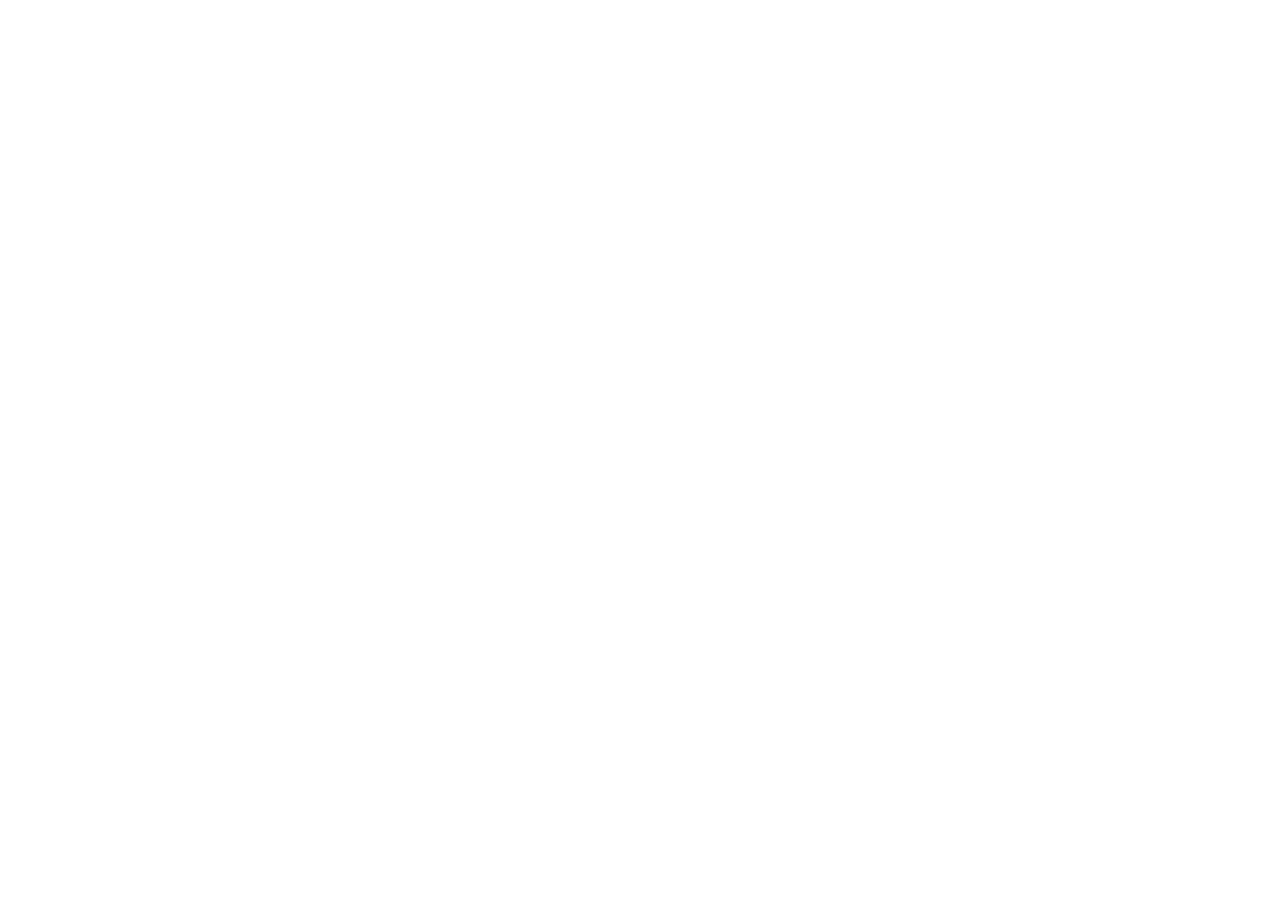
==== index.html @ 85590565 "initial commit" ====
<!DOCTYPE html>
<html lang="en">
<head>
  <meta charset="UTF-8">
  <meta name="viewport" content="width=device-width, initial-scale=1.0">
  <title>Document</title>
</head>
<body>
<!-- initialize- ishga tushirish -->
<!-- stage- saqlashga tayyorlash -->
<!-- commit- nom berib saqlab qoyish -->
<!-- repo - loyihaning boshqacha nomi -->
</body>
</html>
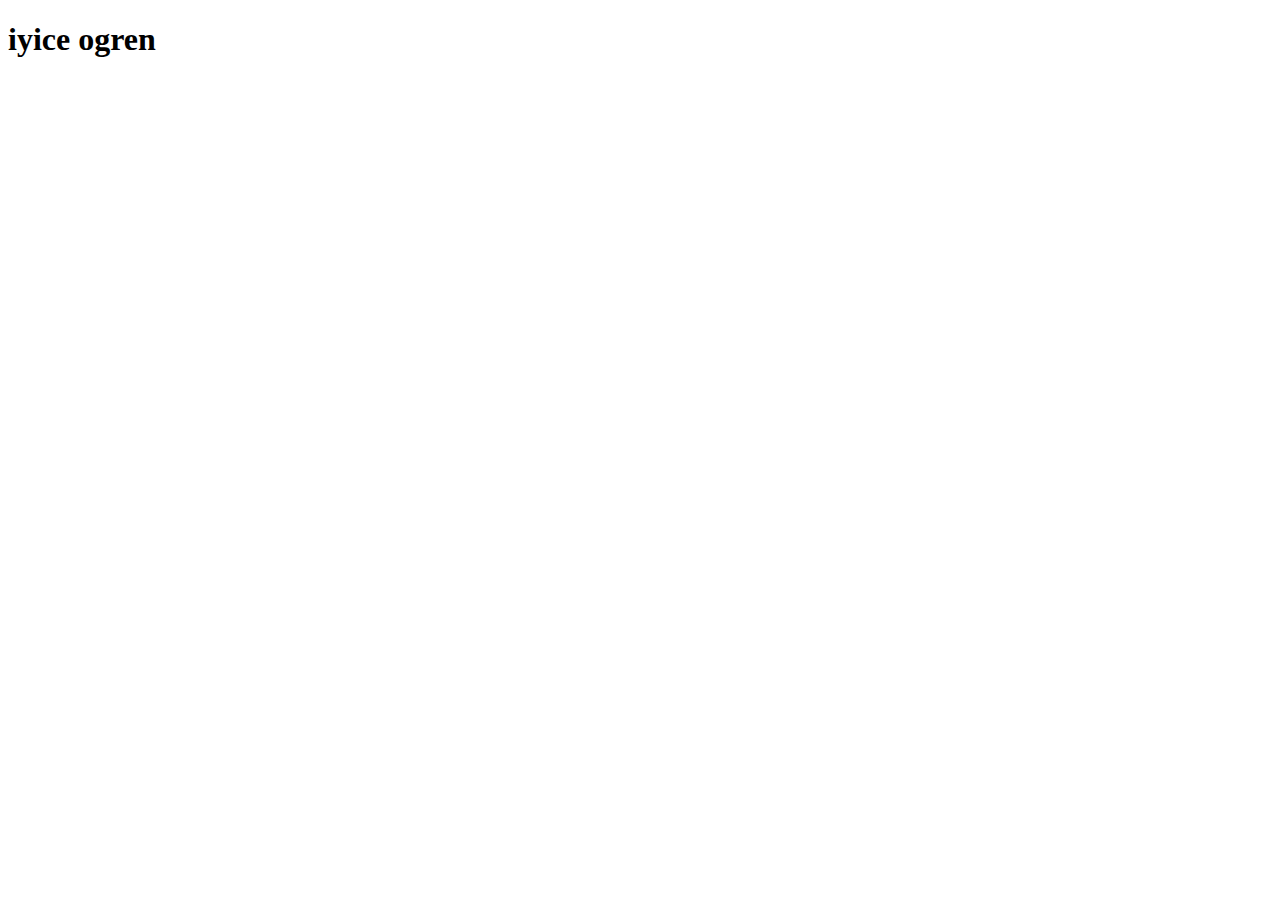
==== commit ef6b213e: "add site heading and motto" ====
--- a/index.html
+++ b/index.html
@@ -3,9 +3,10 @@
 <head>
   <meta charset="UTF-8">
   <meta name="viewport" content="width=device-width, initial-scale=1.0">
-  <title>Document</title>
+  <title>gittesting</title>
 </head>
 <body>
+  <h1>iyice ogren</h1>
 <!-- initialize- ishga tushirish -->
 <!-- stage- saqlashga tayyorlash -->
 <!-- commit- nom berib saqlab qoyish -->
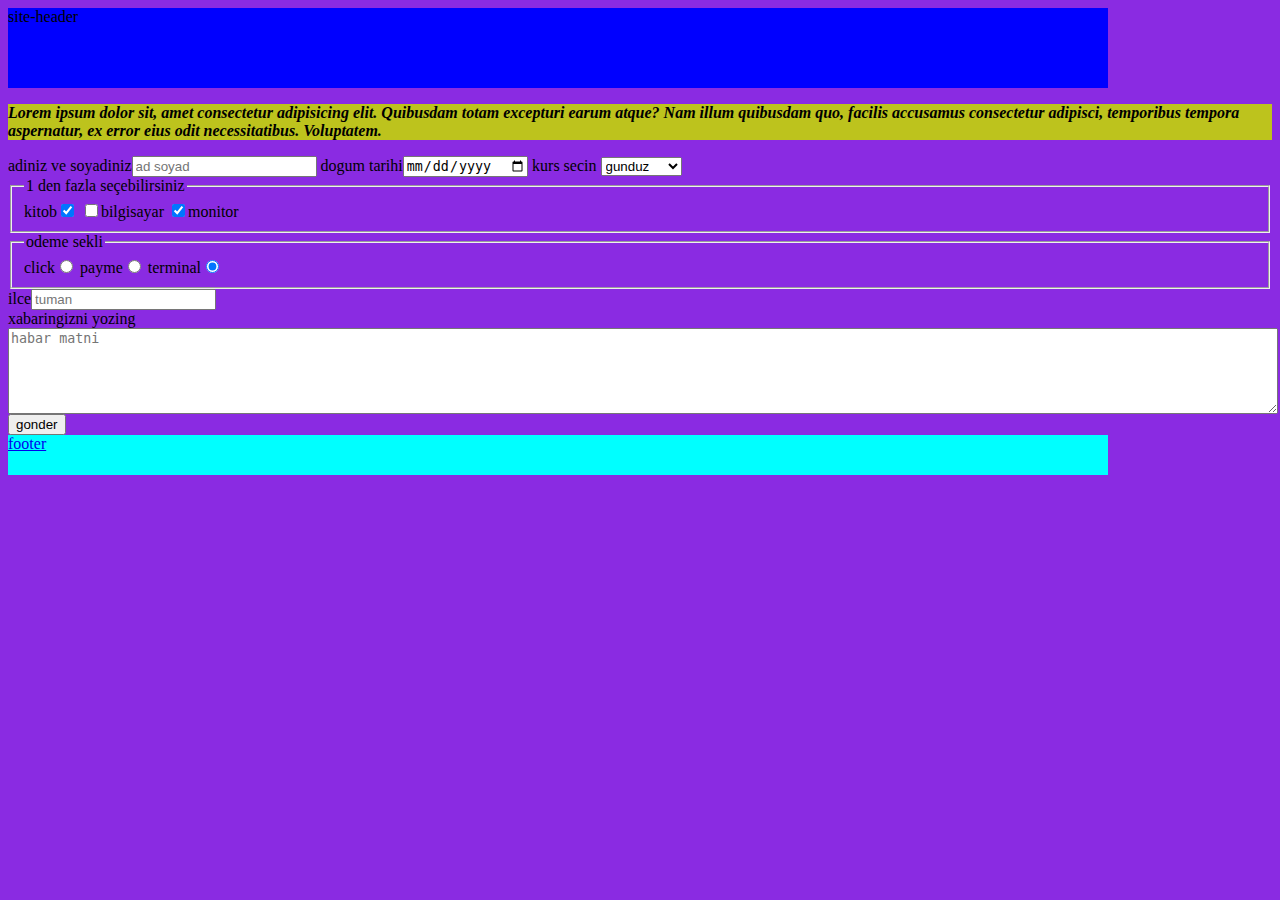
==== commit 1a3bf397: "add form, input, datalist, textaria, input checkbox, fieldset, legend, button, input radio, select," ====
--- a/index.html
+++ b/index.html
@@ -1,15 +1,84 @@
 <!DOCTYPE html>
-<html lang="en">
+<html lang="en" class="html">
 <head>
   <meta charset="UTF-8">
   <meta name="viewport" content="width=device-width, initial-scale=1.0">
-  <title>gittesting</title>
+  <title>fortest</title>
+  <link rel="stylesheet" href="css/styles.css">
 </head>
 <body>
-  <h1>iyice ogren</h1>
-<!-- initialize- ishga tushirish -->
-<!-- stage- saqlashga tayyorlash -->
-<!-- commit- nom berib saqlab qoyish -->
-<!-- repo - loyihaning boshqacha nomi -->
+<!-- header -->
+<header class="header-site">
+<div>site-header</div>
+</header>
+<!-- hero -->
+<main>
+<p>Lorem ipsum dolor sit, amet consectetur adipisicing elit. Quibusdam totam excepturi earum atque? Nam illum quibusdam quo, facilis accusamus consectetur adipisci, temporibus tempora aspernatur, ex error eius odit necessitatibus. Voluptatem.</p>
+
+<!-- FORM, CHECKBOX, INPUT, FIELDSET, LEGAND -->
+<form action="https://echo.htmlacademy.ru" method="POST" target="_blank">
+<label for="fullname-input">adiniz ve soyadiniz</label><input type="text" name="hullname-input" placeholder="ad soyad" id="fullname-input" required>
+
+<label>dogum tarihi<input type="date" name="dob" placeholder="dogum tarihi" required></label>
+
+  <label>kurs secin
+    <select name="course-type" id="" required>
+      <optgroup label="ders vaktlari">
+        <option value="evening">aksam</option>
+        <option value="afternoon" selected>gunduz</option>
+        <option value="morning" disabled>sabah</option>
+      </optgroup>
+    </select>
+  </label>
+<fieldset >
+  <label for="laptop">kitob</label><input type="checkbox" id="laptop" checked>
+
+ <label>
+  <input type="checkbox" name="laptop" >bilgisayar
+</label>
+<label>
+  <input type="checkbox" name="monitor" checked>monitor
+</label>
+  <legend>1 den fazla seçebilirsiniz</legend>
+</fieldset>
+
+<fieldset>
+  <legend>odeme sekli</legend>
+  <label>click<input type="radio"  name="payment_type" value="click"></label>
+  <label>payme<input type="radio"  name="payment_type" value="payme"></label>
+  <label>terminal<input type="radio"  name="payment_type" value="terminal" checked></label>
+</fieldset>
+
+<div>
+  <label>ilce<input type="text" name="district" list="datalist" placeholder="tuman" required></label>
+  <datalist id="datalist">
+    <option>Angor</option>
+     <option>Bandixon</option>
+      <option required>Boysun</option>
+       <option required>Denov</option>
+        <option>Jarqoʻrgʻon</option>
+        <option>Muzrabot</option>
+         <option>Oltinsoy</option>
+          <option>Sariosiyo</option>
+           <option>Termiz</option>
+            <option>Uzun</option>
+             <option>Sherobod</option>
+              <option>Shoʻrchi</option>
+               <option>Qiziriq</option>
+                <option>Qumqoʻrgʻon</option>
+  </datalist>
+</div>
+
+<label for="textarea">xabaringizni yozing</label>
+<textarea name="message" id="textarea" placeholder="habar matni"></textarea>
+<button type="submit">gonder</button>
+</form>
+</main>
+<!-- footer -->
+<footer>
+  <div class="footer"><a href="#">footer</a></div>
+
+
+</footer>
 </body>
 </html>--- a/css/styles.css
+++ b/css/styles.css
@@ -0,0 +1,123 @@
+
+
+body {
+display: flex;
+flex-direction: column;
+background-color: blueviolet;
+font-family: "Rubik" sans-serif;
+}
+@font-face {
+  font-family: "Rubik";
+  src: url("../fonts/Rubik-Black.woff2") format("woff2"),
+      url("../fonts/Rubik-Black.woff") format("woff");
+  font-weight: 900;
+  font-style: normal;
+  font-display: swap;
+}
+
+@font-face {
+  font-family: "Rubik";
+  src: url("../fonts/Rubik-Bold.woff2") format("woff2"),
+      url("../fonts/Rubik-Bold.woff") format("woff");
+  font-weight: bold;
+  font-style: normal;
+  font-display: swap;
+}
+
+@font-face {
+  font-family: "Rubik";
+  src: url("../fonts/Rubik-BlackItalic.woff2") format("woff2"),
+      url("../fonts/Rubik-BlackItalic.woff") format("woff");
+  font-weight: 900;
+  font-style: italic;
+  font-display: swap;
+}
+@font-face {
+  font-family: 'FontName';
+  src: url('FileName.eot');
+  src: url('FileName.eot?#iefix') format('embedded-opentype'),
+     url('FileName.woff') format('woff'),
+     url('FileName.ttf') format('truetype'),
+     url('FileName.svg#FontName') format('svg');
+  font-style: normal;
+  font-weight: normal;
+}
+
+@font-face {
+  font-family: "Rubik";
+  src: url("../fonts/Rubik-MediumItalic.woff2") format("woff2"),
+      url("../fonts/Rubik-MediumItalic.woff") format("woff");
+  font-weight: 500;
+  font-style: italic;
+  font-display: swap;
+}
+
+@font-face {
+  font-family: "Rubik";
+  src: url("../fonts/Rubik-Italic.woff2") format("woff2"),
+      url("../fonts/Rubik-Italic.woff") format("woff");
+  font-weight: normal;
+  font-style: italic;
+  font-display: swap;
+}
+
+@font-face {
+  font-family: "Rubik";
+  src: url("../fonts/Rubik-Regular.woff2") format("woff2"),
+      url("../fonts/Rubik-Regular.woff") format("woff");
+  font-weight: normal;
+  font-style: normal;
+  font-display: swap;
+}
+
+@font-face {
+  font-family: "Rubik";
+  src: url("../fonts/Rubik-Medium.woff2") format("woff2"),
+      url("../fonts/Rubik-Medium.woff") format("woff");
+  font-weight: 500;
+  font-style: normal;
+  font-display: swap;
+}
+
+@font-face {
+  font-family: "Rubik";
+  src: url("../fonts/Rubik-SemiBold.woff2") format("woff2"),
+      url("../fonts/Rubik-SemiBold.woff") format("woff");
+  font-weight: 600;
+  font-style: normal;
+  font-display: swap;
+}
+
+@font-face {
+  font-family: "Rubik";
+  src: url("../fonts/Rubik-SemiBoldItalic.woff2") format("woff2"),
+      url("../fonts/Rubik-SemiBoldItalic.woff") format("woff");
+  font-weight: 600;
+  font-style: italic;
+  font-display: swap;
+}
+textarea {
+  display: block;
+  width: 100%;
+  min-height: 80px;
+  resize: vertical;
+}
+
+.header-site {
+  width: 1100px;
+  height: 80px;
+  background-color: blue;
+}
+p {
+  background-color: rgb(189, 195, 29);
+  font-family: "Rubik" sans-serif;
+  font-weight: 600;
+  font-style: italic;
+
+}
+
+.footer {
+  width: 1100px;
+  height: 40px;
+  background-color: aqua;
+}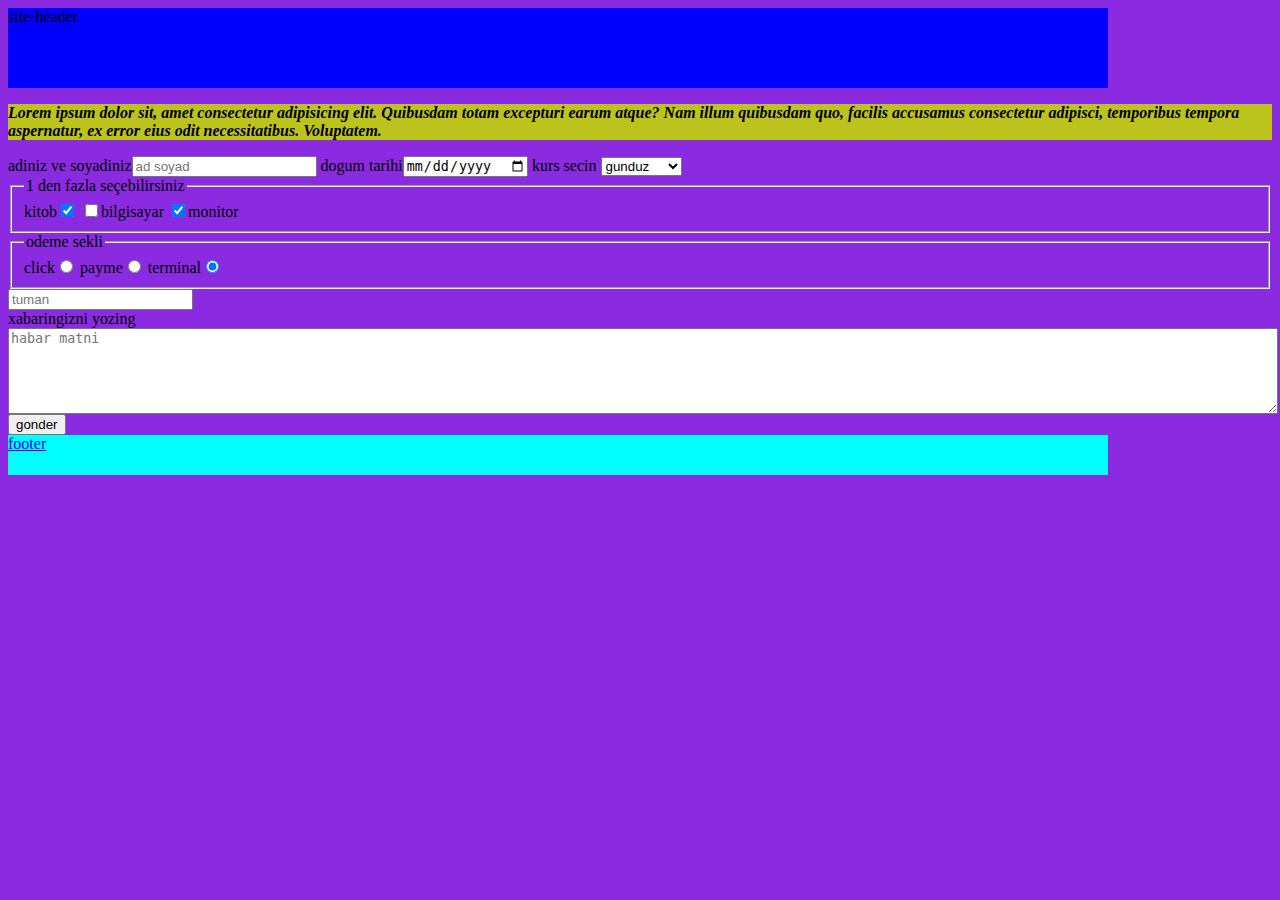
==== commit c5ddcccc: "add site blog.html, linear-gradient" ====
--- a/index.html
+++ b/index.html
@@ -7,78 +7,80 @@
   <link rel="stylesheet" href="css/styles.css">
 </head>
 <body>
-<!-- header -->
-<header class="header-site">
-<div>site-header</div>
-</header>
-<!-- hero -->
-<main>
-<p>Lorem ipsum dolor sit, amet consectetur adipisicing elit. Quibusdam totam excepturi earum atque? Nam illum quibusdam quo, facilis accusamus consectetur adipisci, temporibus tempora aspernatur, ex error eius odit necessitatibus. Voluptatem.</p>
+  <!-- header -->
+  <header class="header-site">
+    <div>site-header</div>
+  </header>
+  <!-- hero -->
+  <main>
+    <p>Lorem ipsum dolor sit, amet consectetur adipisicing elit. Quibusdam totam excepturi earum atque? Nam illum quibusdam quo, facilis accusamus consectetur adipisci, temporibus tempora aspernatur, ex error eius odit necessitatibus. Voluptatem.</p>
 
-<!-- FORM, CHECKBOX, INPUT, FIELDSET, LEGAND -->
-<form action="https://echo.htmlacademy.ru" method="POST" target="_blank">
-<label for="fullname-input">adiniz ve soyadiniz</label><input type="text" name="hullname-input" placeholder="ad soyad" id="fullname-input" required>
+    <!-- FORM, CHECKBOX, INPUT, FIELDSET, LEGAND -->
+    <form action="https://echo.htmlacademy.ru" method="POST" target="_blank">
+      <label for="fullname-input">adiniz ve soyadiniz</label><input type="text" name="hullname-input" placeholder="ad soyad" id="fullname-input" required>
 
-<label>dogum tarihi<input type="date" name="dob" placeholder="dogum tarihi" required></label>
+      <label>dogum tarihi<input type="date" name="dob" placeholder="dogum tarihi" required></label>
 
-  <label>kurs secin
-    <select name="course-type" id="" required>
-      <optgroup label="ders vaktlari">
-        <option value="evening">aksam</option>
-        <option value="afternoon" selected>gunduz</option>
-        <option value="morning" disabled>sabah</option>
-      </optgroup>
-    </select>
-  </label>
-<fieldset >
-  <label for="laptop">kitob</label><input type="checkbox" id="laptop" checked>
+      <label>kurs secin
+        <select name="course-type" id="" required>
+          <optgroup label="ders vaktlari">
+            <option value="evening">aksam</option>
+            <option value="afternoon" selected>gunduz</option>
+            <option value="morning" disabled>sabah</option>
+          </optgroup>
+        </select>
+      </label>
+      <fieldset >
+        <label for="laptop">kitob</label><input type="checkbox" id="laptop" checked>
 
- <label>
-  <input type="checkbox" name="laptop" >bilgisayar
-</label>
-<label>
-  <input type="checkbox" name="monitor" checked>monitor
-</label>
-  <legend>1 den fazla seçebilirsiniz</legend>
-</fieldset>
+        <label>
+          <input type="checkbox" name="laptop" >bilgisayar
+        </label>
+        <label>
+          <input type="checkbox" name="monitor" checked>monitor
+        </label>
+        <legend>1 den fazla seçebilirsiniz</legend>
+      </fieldset>
 
-<fieldset>
-  <legend>odeme sekli</legend>
-  <label>click<input type="radio"  name="payment_type" value="click"></label>
-  <label>payme<input type="radio"  name="payment_type" value="payme"></label>
-  <label>terminal<input type="radio"  name="payment_type" value="terminal" checked></label>
-</fieldset>
+      <fieldset>
+        <legend>odeme sekli</legend>
+        <label>click<input type="radio"  name="payment_type" value="click"></label>
+        <label>payme<input type="radio"  name="payment_type" value="payme"></label>
+        <label>terminal<input type="radio"  name="payment_type" value="terminal" checked></label>
+      </fieldset>
 
-<div>
-  <label>ilce<input type="text" name="district" list="datalist" placeholder="tuman" required></label>
-  <datalist id="datalist">
-    <option>Angor</option>
-     <option>Bandixon</option>
-      <option required>Boysun</option>
-       <option required>Denov</option>
-        <option>Jarqoʻrgʻon</option>
-        <option>Muzrabot</option>
-         <option>Oltinsoy</option>
-          <option>Sariosiyo</option>
-           <option>Termiz</option>
-            <option>Uzun</option>
-             <option>Sherobod</option>
-              <option>Shoʻrchi</option>
-               <option>Qiziriq</option>
-                <option>Qumqoʻrgʻon</option>
-  </datalist>
-</div>
+      <div>
+        <label>
+          <input type="text" name="district" list="datalist" placeholder="tuman" required>
+        </label>
+        <datalist id="datalist">
+          <option value="Angor"></option>
+          <option value="Bandixon"></option>
+          <option value="Boysun"></option>
+          <option value="Denov"></option>
+          <option value="Jarqoʻrgʻon"></option>
+          <option value="Muzrabot"></option>
+          <option value="Oltinsoy"></option>
+          <option value="Sariosiyo"></option>
+          <option value="Termiz"></option>
+          <option value="Uzun"></option>
+          <option value="Sherobod"></option>
+          <option value="Shoʻrchi"></option>
+          <option value="Qiziriq"></option>
+          <option value="Qumqoʻrgʻon"></option>
+        </datalist>
+      </div>
 
-<label for="textarea">xabaringizni yozing</label>
-<textarea name="message" id="textarea" placeholder="habar matni"></textarea>
-<button type="submit">gonder</button>
-</form>
-</main>
-<!-- footer -->
-<footer>
-  <div class="footer"><a href="#">footer</a></div>
+      <label for="textarea">xabaringizni yozing</label>
+      <textarea name="message" id="textarea" placeholder="habar matni"></textarea>
+      <button type="submit">gonder</button>
+    </form>
+  </main>
+  <!-- footer -->
+  <footer>
+    <div class="footer"><a href="#">footer</a></div>
 
 
-</footer>
+  </footer>
 </body>
 </html>--- a/css/styles.css
+++ b/css/styles.css
@@ -120,4 +120,47 @@
   width: 1100px;
   height: 40px;
   background-color: aqua;
+}
+
+.box {
+  display: flex;
+  justify-content: center;
+  align-items: center;
+  text-transform: uppercase;
+  letter-spacing: 5px;
+  font-size: 70px;
+  width: 1200px;
+  height: 1000px;
+/* background-color: aqua;
+background-image: url("https://picsum.photos/300?random=1"),
+url("https://picsum.photos/600?random=2");
+background-repeat: no-repeat, repeat;
+background-position: center center, left top; */
+
+background-image: url("https://picsum.photos/200"),
+linear-gradient(
+  /* -45deg, */
+/* to right top,
+red 300px,
+blue 30%,yellow 600px,
+yellow 800px,
+black); */
+
+/* to bottom,
+blue 30%,
+red 30%,
+red 35%,
+white 35%,
+white 65%,
+red 65%,
+red 70%,
+green 70%); */
+
+
+to left,
+red, blue);
+background-repeat: no-repeat;
+background-position: 30px 30px, center center;
+-webkit-background-clip: text;
+-webkit-text-fill-color: transparent;
 }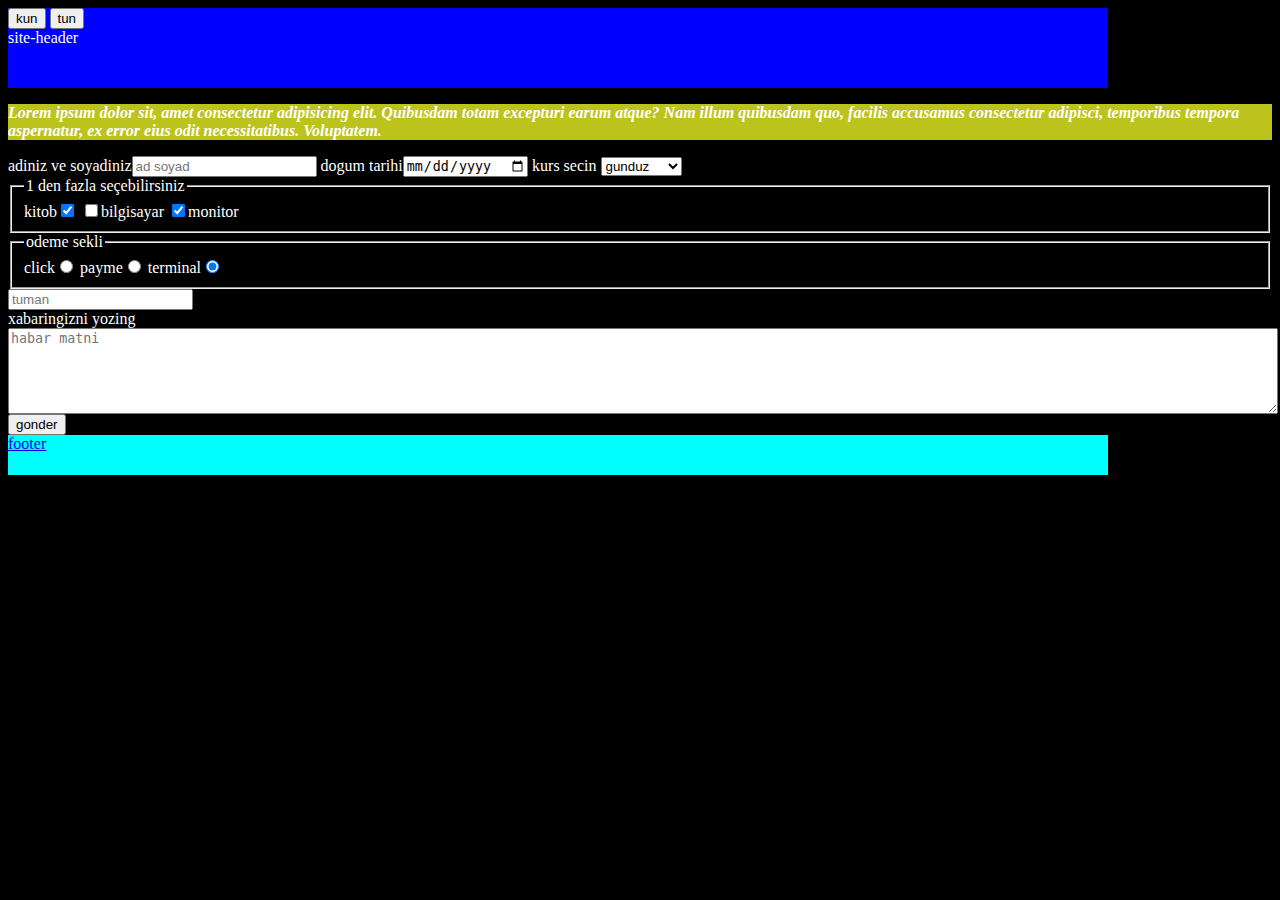
==== commit 77568413: "add css transform" ====
--- a/index.html
+++ b/index.html
@@ -6,9 +6,11 @@
   <title>fortest</title>
   <link rel="stylesheet" href="css/styles.css">
 </head>
-<body>
+<body class="dark-mode">
   <!-- header -->
   <header class="header-site">
+  <button class="site-header-light" type="button">kun</button>
+  <button class="site-header-dark" type="button">tun</button>
     <div>site-header</div>
   </header>
   <!-- hero -->
@@ -82,5 +84,6 @@
 
 
   </footer>
+  <script src="js/main.js"></script>
 </body>
 </html>--- a/css/styles.css
+++ b/css/styles.css
@@ -1,10 +1,18 @@
 
-
+:root {
+  --text-color: #222;
+  --background-color: rgb(182, 78, 78);
+}
+.dark-mode {
+  color: white;
+  background-color: black;
 body {
 display: flex;
 flex-direction: column;
 background-color: blueviolet;
 font-family: "Rubik" sans-serif;
+}
+
 }
 @font-face {
   font-family: "Rubik";
@@ -137,8 +145,9 @@
 background-repeat: no-repeat, repeat;
 background-position: center center, left top; */
 
-background-image: url("https://picsum.photos/200"),
-linear-gradient(
+background-image: url("../img/duvar.webp");
+background-position: center center;
+/* linear-gradient(
   /* -45deg, */
 /* to right top,
 red 300px,
@@ -157,10 +166,46 @@
 green 70%); */
 
 
-to left,
+/* to left,
 red, blue);
 background-repeat: no-repeat;
 background-position: 30px 30px, center center;
 -webkit-background-clip: text;
--webkit-text-fill-color: transparent;
+-webkit-text-fill-color: transparent; */
+border: 15px solid brown;
+}
+.div-wrap {
+  display: flex;
+  background-image: url("../img/small-house-design-ideas.webp");
+  background-position: center center;
+  background-repeat: no-repeat;
+  justify-content: center;
+  align-items: center;
+  width: 600px;
+  height: 700px;
+  border: 20px solid brown;
+  transition: transform 1s ease;
+  transform: perspectiveX(2000px);
+}
+
+.one-div {
+  width: 300px;
+  height: 7000px;
+  background-color: aqua;
+/* transform: translateY(-100px); */
+/* transform: scaleX(1.5); */
+/* transform: scaleX(3) scaleY(0.5); */
+/* transform: rotate(-45deg); */
+transform: rotateY(80deg);
+/* transform: skewY(-45deg); */
+/* transform: rotate(40deg) translate(300px); */
+/* transform-origin: right bottom; */
+/* transform-origin: left center; */
+}
+.two-div {
+  width: 300px;
+  height: 350px;
+/* transform: translate(50px 50px); */
+/* transform: rotateY(-80deg);
+transform-origin: right center; */
 }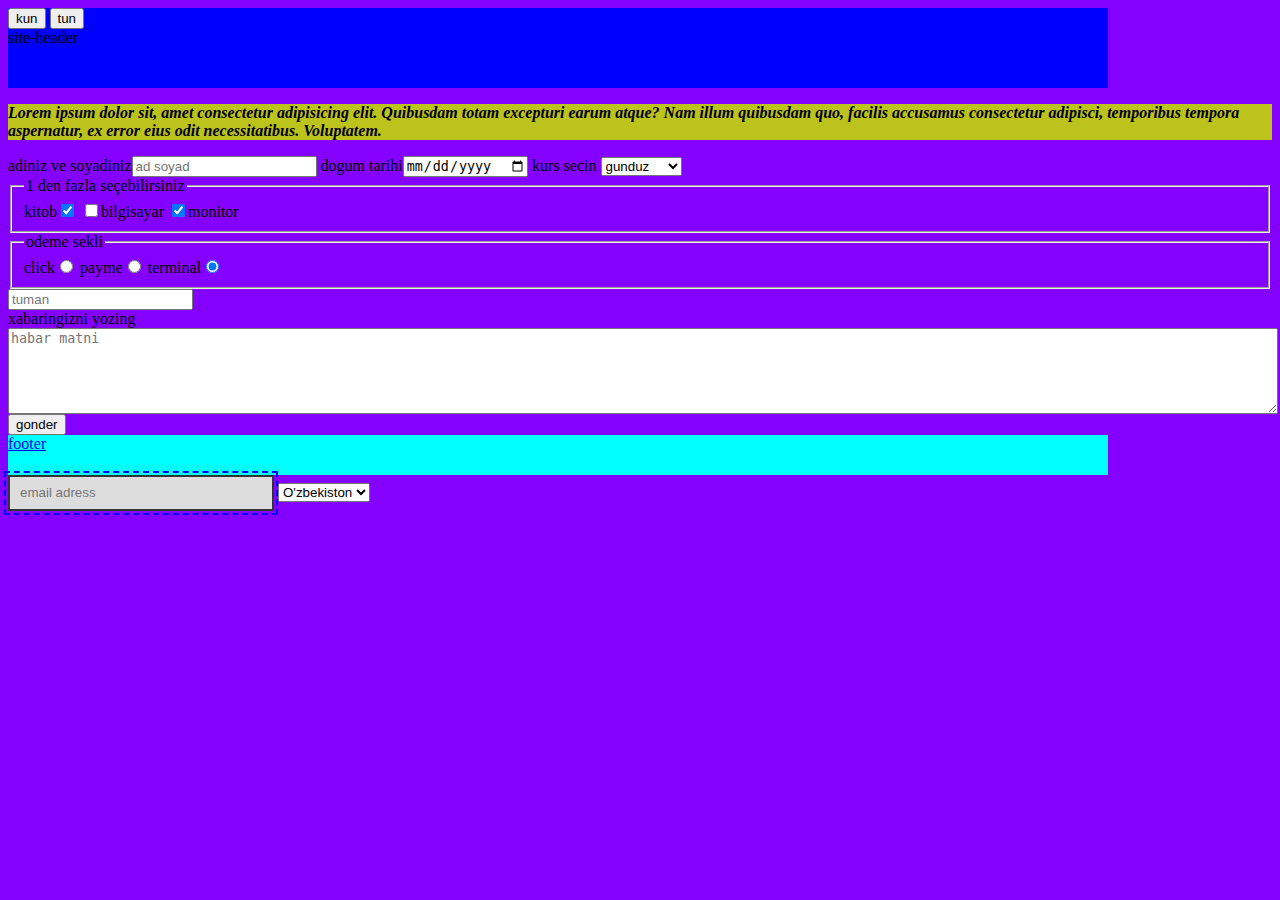
==== commit efe017c6: "add form-pattern and valid, invalid, placeholder not shown," ====
--- a/index.html
+++ b/index.html
@@ -81,7 +81,17 @@
   <!-- footer -->
   <footer>
     <div class="footer"><a href="#">footer</a></div>
+<form action="https://echo.htmlacademy.ru" method="POST">
+  <input type="email" name="email" class="input" placeholder="email adress" pattern="^([a-z0-9_\.-]+)@([\da-z\.-]+)\.([a-z\.]{2,6})$" required disabled>
+</input>
 
+<select name="countries">
+<option value="uzb">O'zbekiston</option>
+<option value="usa">AQSH</option>
+<option value="tr">Turkiya</option>
+<option value="etc">boshqa</option>
+</select>
+</form>
 
   </footer>
   <script src="js/main.js"></script>
--- a/css/styles.css
+++ b/css/styles.css
@@ -3,13 +3,13 @@
   --text-color: #222;
   --background-color: rgb(182, 78, 78);
 }
-.dark-mode {
+/* .dark-mode {
   color: white;
-  background-color: black;
+  background-color: black;} */
 body {
 display: flex;
 flex-direction: column;
-background-color: blueviolet;
+background-color: rgb(132, 0, 255);
 font-family: "Rubik" sans-serif;
 }
 
@@ -208,4 +208,29 @@
 /* transform: translate(50px 50px); */
 /* transform: rotateY(-80deg);
 transform-origin: right center; */
-}+}
+
+/* INPUTNING VALID TANLOVCHISI */
+.input {
+  border: 2px solid #333;
+  outline: 2px dashed blue;
+  outline-offset: 2px ;
+  width: 250px;
+  height: 30px;
+  padding-left: 10px;
+}
+.input:not(:placeholder-shown){
+  border-color: red;
+color: red;
+}
+/* .input:invalid {
+  color: red;
+  border-color: red;
+} */
+.input:valid {
+  color: rgba(27, 159, 27, 0.645);
+  border-color: rgba(27, 159, 27, 0.645);
+}
+.input:disabled {
+  background-color: #ddd;
+}
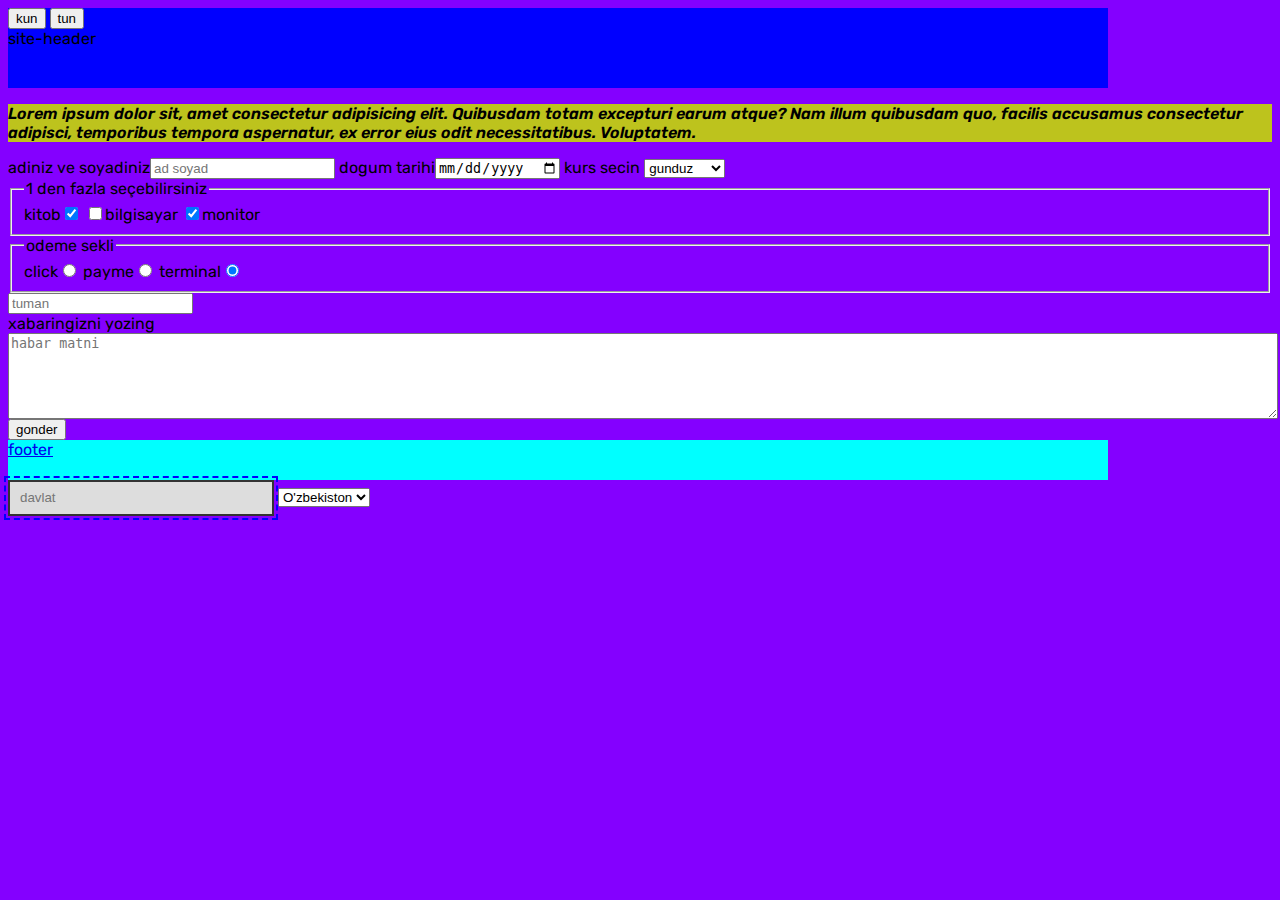
==== commit d8f72ae9: "add js if and else" ====
--- a/index.html
+++ b/index.html
@@ -82,14 +82,15 @@
   <footer>
     <div class="footer"><a href="#">footer</a></div>
 <form action="https://echo.htmlacademy.ru" method="POST">
-  <input type="email" name="email" class="input" placeholder="email adress" pattern="^([a-z0-9_\.-]+)@([\da-z\.-]+)\.([a-z\.]{2,6})$" required disabled>
+  <!-- <input type="email" name="email" class="input" placeholder="email adress" pattern="^([a-z0-9_\.-]+)@([\da-z\.-]+)\.([a-z\.]{2,6})$" required disabled>
+</input> -->
+<input type="text" name="country" class="input" placeholder="davlat" required disabled>
 </input>
-
-<select name="countries">
-<option value="uzb">O'zbekiston</option>
-<option value="usa">AQSH</option>
-<option value="tr">Turkiya</option>
-<option value="etc">boshqa</option>
+<select class="select" name="countries">
+<option>O'zbekiston</option>
+<option>AQSH</option>
+<option>Turkiya</option>
+<option>boshqa</option>
 </select>
 </form>
 
--- a/css/styles.css
+++ b/css/styles.css
@@ -10,10 +10,10 @@
 display: flex;
 flex-direction: column;
 background-color: rgb(132, 0, 255);
-font-family: "Rubik" sans-serif;
-}
-
-}
+font-family: "Rubik", sans-serif;
+}
+
+
 @font-face {
   font-family: "Rubik";
   src: url("../fonts/Rubik-Black.woff2") format("woff2"),
@@ -118,7 +118,7 @@
 }
 p {
   background-color: rgb(189, 195, 29);
-  font-family: "Rubik" sans-serif;
+  font-family: "Rubik", sans-serif;
   font-weight: 600;
   font-style: italic;
 
